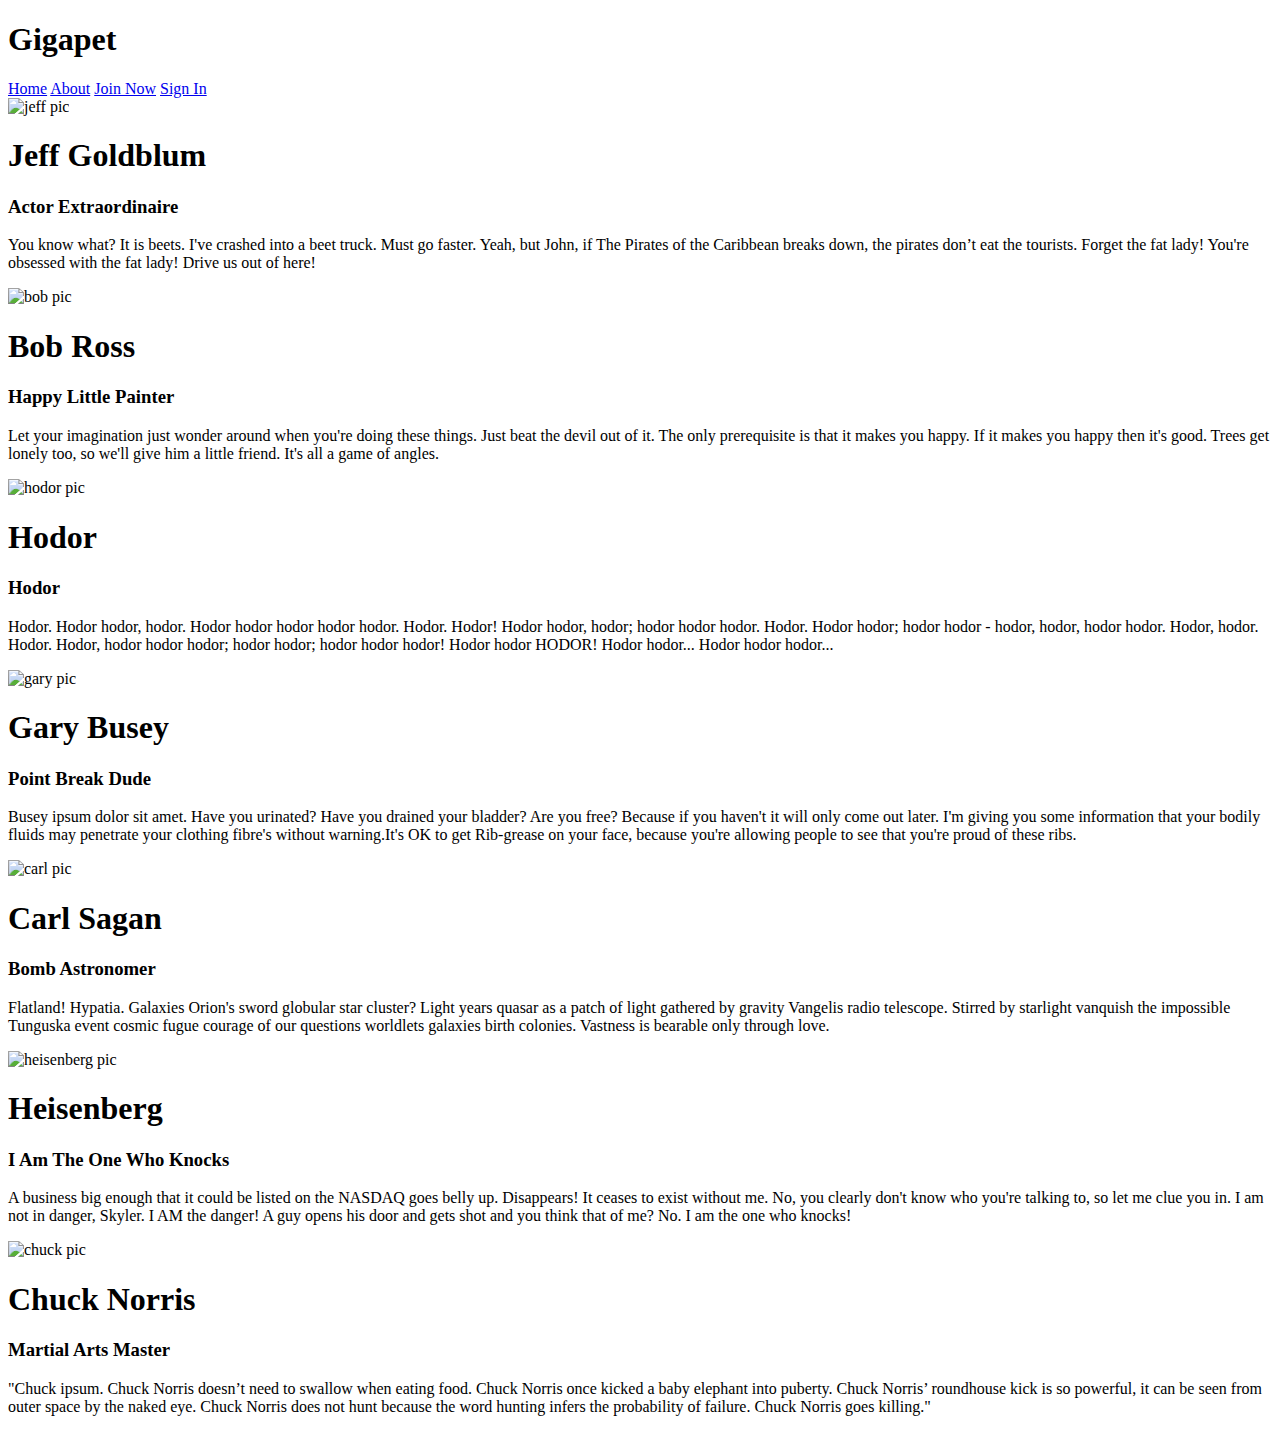
==== About/index.html @ 9fa4486b "Updated HTML-added lorem ipsum" ====
<!doctype html>

<html lang="en">
<head>
  <meta charset="utf-8">

  <meta name="viewport" content="width-decvice-width, initial-scale-1">

  <title></title>

  <link href="https://fonts.googleapis.com/css?family=Short+Stack&display=swap" rel="stylesheet">
  <link rel="stylesheet" href="css/index.css">

  <!--[if lt IE 9]>
    <script src="https://cdnjs.cloudflare.com/ajax/libs/html5shiv/3.7.3/html5shiv.js"></script>
  <![endif]-->
</head>

<body>
<section class = "nav">
    <h1>Gigapet</h1>
    <nav>
        <a href="#" class="nav-home">Home</a>
        <a href="#" class="nav-about">About</a>
        <a href="#" class="nav-join-now">Join Now</a>
        <a href="#" class="nav-sign-in">Sign In</a>
    </nav>
</section>
<div class = "container about">
    <section class = "about">
        <div class = "Jeff Goldblum">
            <img src = "img/" alt="jeff pic">
            <h1>Jeff Goldblum</h1>
            <h3>Actor Extraordinaire</h3>
            <p>You know what? It is beets. I've crashed into a beet truck. Must go faster. Yeah, but John, if The Pirates of the Caribbean breaks down, the pirates don’t eat the tourists. Forget the fat lady! You're obsessed with the fat lady! Drive us out of here!</p>
        </div>
        <div class = "Bob Ross">
            <img src = "img/" alt="bob pic">
            <h1>Bob Ross</h1>
            <h3>Happy Little Painter</h3>
            <p>Let your imagination just wonder around when you're doing these things. Just beat the devil out of it. The only prerequisite is that it makes you happy. If it makes you happy then it's good. Trees get lonely too, so we'll give him a little friend. It's all a game of angles.</p>
        </div>
        <div class = "Hodor">
            <img src = "img/" alt="hodor pic">
            <h1>Hodor</h1>
            <h3>Hodor</h3>
            <p>Hodor. Hodor hodor, hodor. Hodor hodor hodor hodor hodor. Hodor. Hodor! Hodor hodor, hodor; hodor hodor hodor. Hodor. Hodor hodor; hodor hodor - hodor, hodor, hodor hodor. Hodor, hodor. Hodor. Hodor, hodor hodor hodor; hodor hodor; hodor hodor hodor! Hodor hodor HODOR! Hodor hodor... Hodor hodor hodor...</p>
        </div>
        <div class = "Gary Busey">
            <img src = "img/" alt="gary pic">
            <h1>Gary Busey</h1>
            <h3>Point Break Dude</h3>
            <p>Busey ipsum dolor sit amet. Have you urinated? Have you drained your bladder? Are you free? Because if you haven't it will only come out later. I'm giving you some information that your bodily fluids may penetrate your clothing fibre's without warning.It's OK to get Rib-grease on your face, because you're allowing people to see that you're proud of these ribs.</p>
        </div>
        <div class = "Carl Sagan">
            <img src = "img/" alt="carl pic">
            <h1>Carl Sagan</h1>
            <h3>Bomb Astronomer</h3>
            <p>Flatland! Hypatia. Galaxies Orion's sword globular star cluster? Light years quasar as a patch of light gathered by gravity Vangelis radio telescope. Stirred by starlight vanquish the impossible Tunguska event cosmic fugue courage of our questions worldlets galaxies birth colonies. Vastness is bearable only through love.</p>
        </div>
        <div class = "Heisenberg">
            <img src = "img/" alt="heisenberg pic">
            <h1>Heisenberg</h1>
            <h3>I Am The One Who Knocks</h3>
            <p>A business big enough that it could be listed on the NASDAQ goes belly up. Disappears! It ceases to exist without me. No, you clearly don't know who you're talking to, so let me clue you in. I am not in danger, Skyler. I AM the danger! A guy opens his door and gets shot and you think that of me? No. I am the one who knocks!</p>
        </div>
        <div class = "Chuck Norris">
            <img src = "img/" alt="chuck pic">
            <h1>Chuck Norris</h1>
            <h3>Martial Arts Master</h3>
            <p>"Chuck ipsum. Chuck Norris doesn’t need to swallow when eating food. Chuck Norris once kicked a baby elephant into puberty. Chuck Norris’ roundhouse kick is so powerful, it can be seen from outer space by the naked eye. Chuck Norris does not hunt because the word hunting infers the probability of failure. Chuck Norris goes killing."

            </p>
        </div>
    </section>
</div>    
</body>
</html>
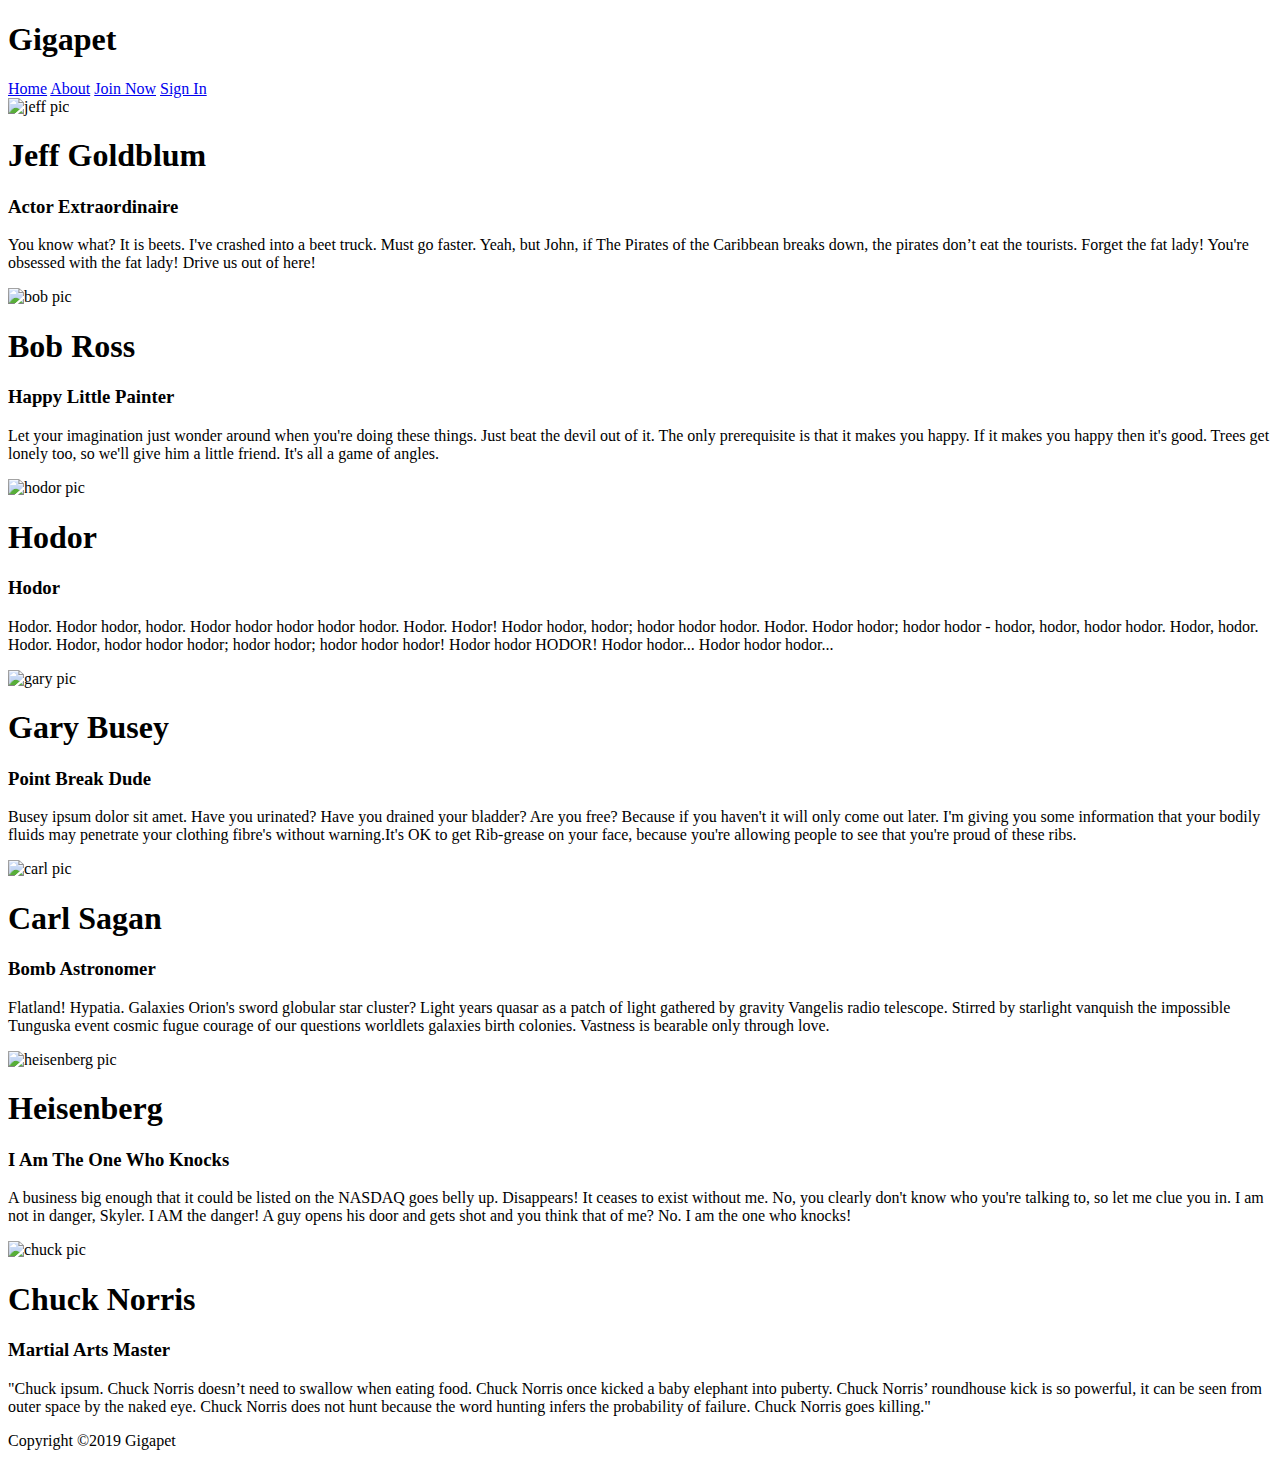
==== commit bbcba4f4: "copyright added" ====
--- a/About/index.html
+++ b/About/index.html
@@ -8,7 +8,7 @@
 
   <meta name="viewport" content="width-decvice-width, initial-scale-1">
 
-  <title></title>
+  <title>About Page</title>
 
   <link href="https://fonts.googleapis.com/css?family=Short+Stack&display=swap" rel="stylesheet">
   <link rel="stylesheet" href="css/index.css">
@@ -70,11 +70,13 @@
             <img src = "img/" alt="chuck pic">
             <h1>Chuck Norris</h1>
             <h3>Martial Arts Master</h3>
-            <p>"Chuck ipsum. Chuck Norris doesn’t need to swallow when eating food. Chuck Norris once kicked a baby elephant into puberty. Chuck Norris’ roundhouse kick is so powerful, it can be seen from outer space by the naked eye. Chuck Norris does not hunt because the word hunting infers the probability of failure. Chuck Norris goes killing."
-
-            </p>
+            <p>"Chuck ipsum. Chuck Norris doesn’t need to swallow when eating food. Chuck Norris once kicked a baby elephant into puberty. Chuck Norris’ roundhouse kick is so powerful, it can be seen from outer space by the naked eye. Chuck Norris does not hunt because the word hunting infers the probability of failure. Chuck Norris goes killing."</p>
         </div>
     </section>
 </div>    
+
+<footer>
+    <p>Copyright &copy2019 Gigapet</p>
+</footer>
 </body>
 </html>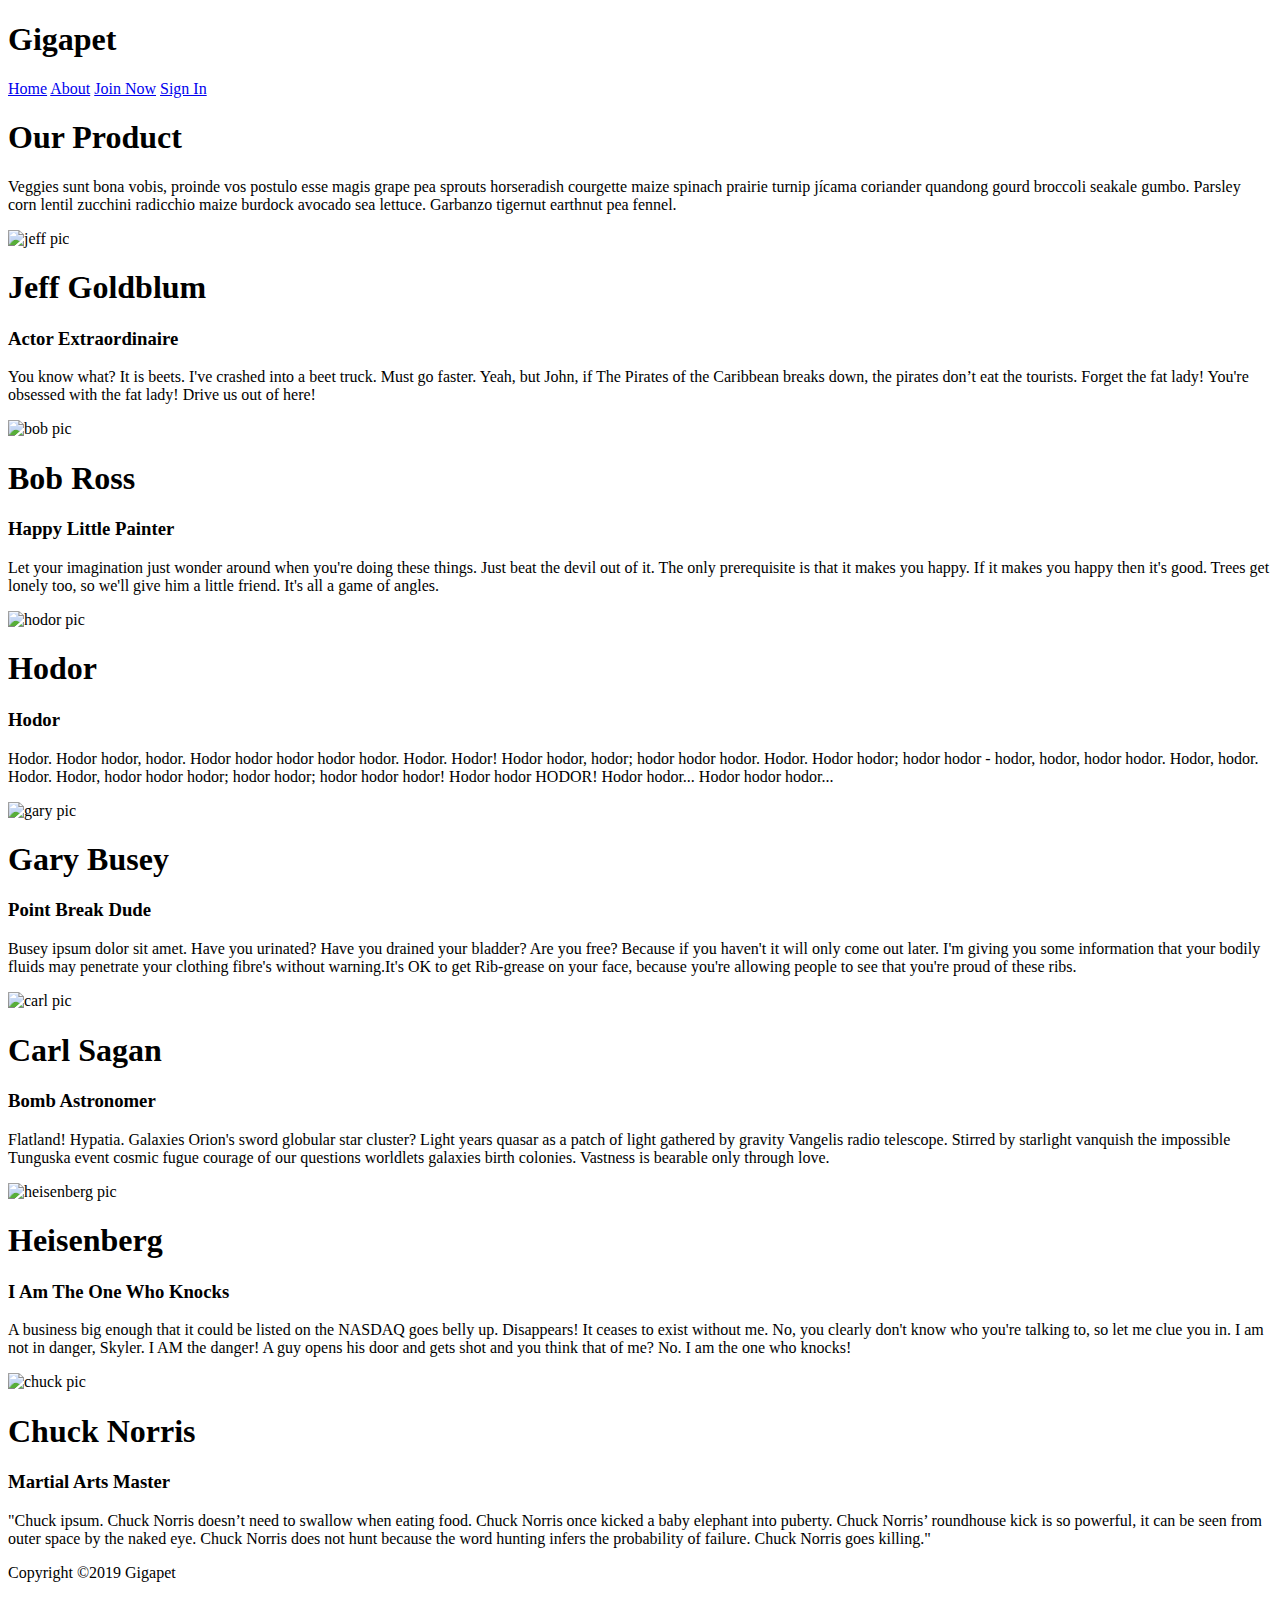
==== commit 92c59de5: "added info HTML" ====
--- a/About/index.html
+++ b/About/index.html
@@ -27,6 +27,11 @@
         <a href="#" class="nav-join-now">Join Now</a>
         <a href="#" class="nav-sign-in">Sign In</a>
     </nav>
+
+<div class = "info">
+    <h1>Our Product</h1>
+    <p>Veggies sunt bona vobis, proinde vos postulo esse magis grape pea sprouts horseradish courgette maize spinach prairie turnip jícama coriander quandong gourd broccoli seakale gumbo. Parsley corn lentil zucchini radicchio maize burdock avocado sea lettuce. Garbanzo tigernut earthnut pea fennel.</p>
+</div>
 </section>
 <div class = "container about">
     <section class = "about">
